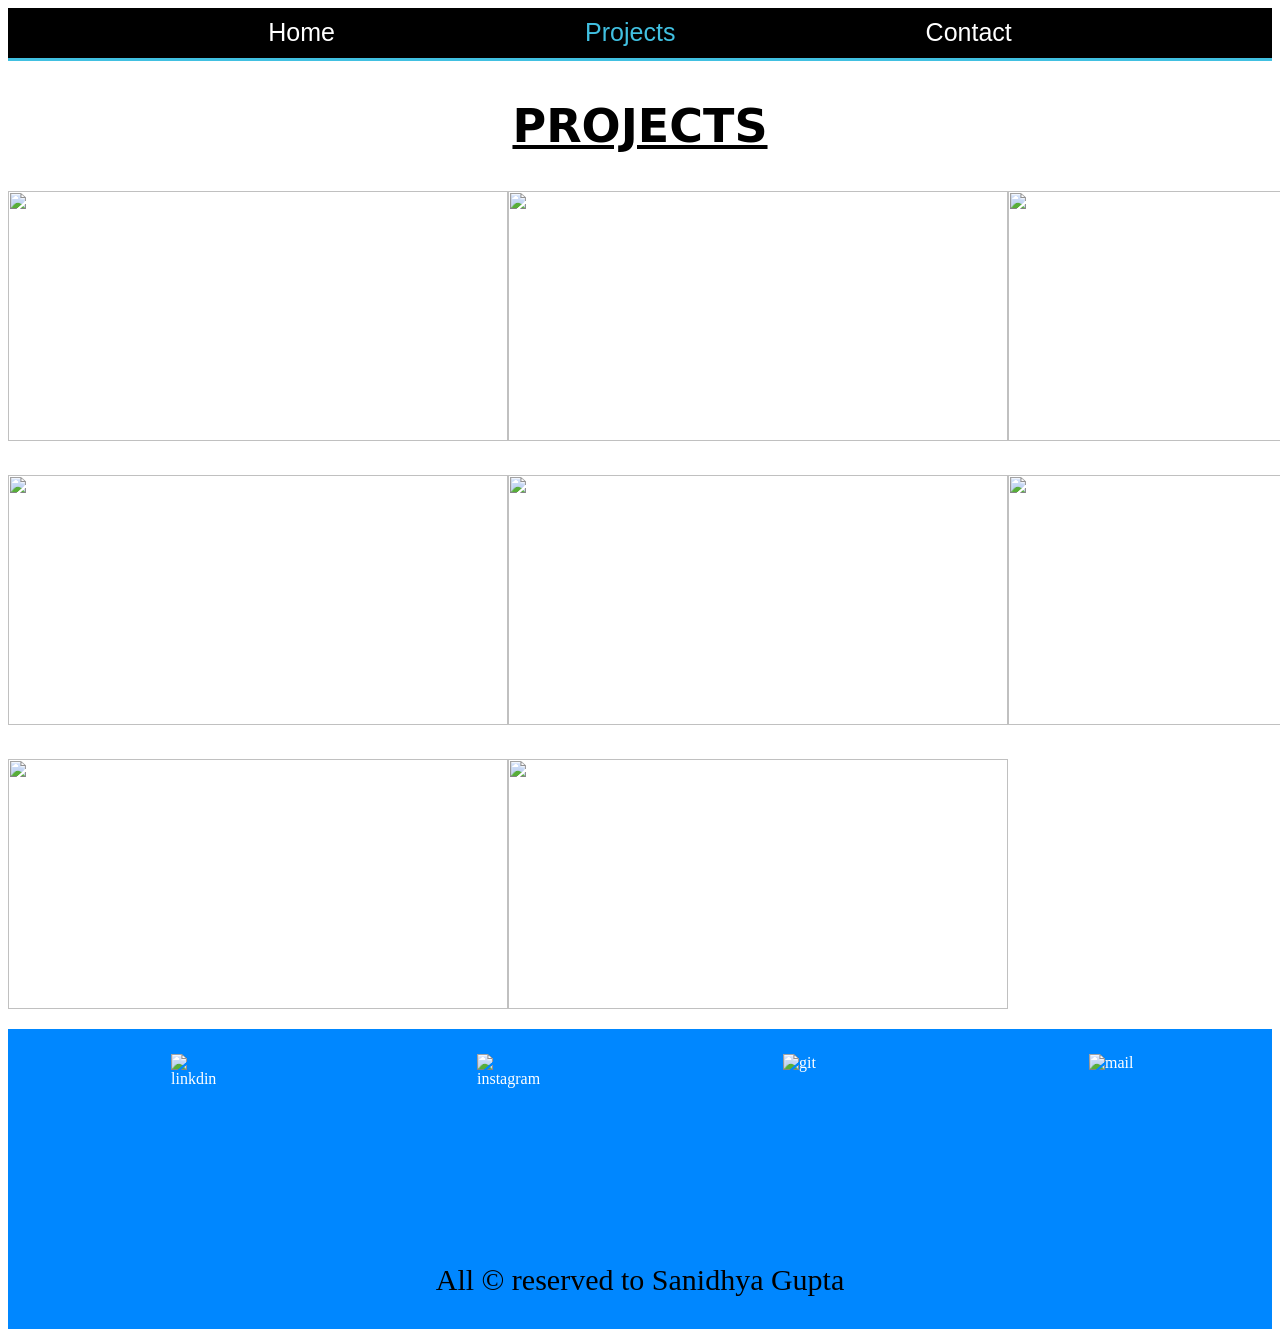
==== portfolio_projects.html @ 0fd9b285 "Add files via upload" ====
<!DOCTYPE html>
<html lang="en">

<head>
    <meta charset="UTF-8">
    <meta http-equiv="X-UA-Compatible" content="IE=edge">
    <meta name="viewport" content="width=device-width, initial-scale=1.0">
    <link rel="stylesheet" href="portfolio_projects.css">
    <title>Document</title>
    <style>
        @import url('https://fonts.googleapis.com/css2?family=Indie+Flower&family=Merriweather+Sans:wght@800&family=Montserrat&family=Noto+Sans+JP&family=Oleo+Script+Swash+Caps&family=Raleway:wght@300;400&family=Roboto+Condensed:wght@700&family=Water+Brush&display=swap');
        </style>
</head>

<body>
    <nav id="nav">
        <div id="navbar">
            <li class="nav_link"><a href="portfolio.html">Home</a> </li>

            <li class="nav_link"> <a href="portfolio_projects.html" id="active">Projects</a> </li>
            <li class="nav_link">Contact</li>
        </div>
    </nav>
    <center>
        <h2 id="head_pro">PROJECTS</h2>
    </center>
    <div id="proj_img">
        <a href="portfolio.html" target="_blank"> <img src="portfolio.jpg" alt="" class="pro_img"></a>
        <a href="lic.html" target="_blank"> <img src="lic_show.jpg" alt="" class="pro_img"></a>
        <a href="sample1.html" target="_blank"> <img src="s1.jpg" alt="" class="pro_img"></a>
        <a href="sample2.html" target="_blank"> <img src="s2.jpg" alt="" class="pro_img"></a>
        <a href="sample3.html" target="_blank"> <img src="s3.jpg" alt="" class="pro_img"></a>
        <a href="sample4.html" target="_blank"> <img src="s4.jpg" alt="" class="pro_img"></a>
        <a href="sample5.html" target="_blank"> <img src="s5.jpg" alt="" class="pro_img"></a>
        <a href="sample6.html" target="_blank"> <img src="s6.jpg" alt="" class="pro_img"></a>
    </div>
    <div id="footer">
        <ul id="logos">
            <li class="footlink"><a href="https://www.linkedin.com/in/sanidhya-gupta-042957120/"><img src="linkdin.jpg" alt="linkdin" class="footimg" title="Linkedin"> </a></li>
            <li class="footlink"><a href=""><img src="insta.jpg" alt="instagram" class="footimg"  title="Instagram"></a></li>
            <li class="footlink"><a href="https://github.com/sanidhya99"><img src="github.jpg" alt="git" class="footimg" title="Git Hub" ></a></li>
            <li class="footlink"><a href="mailto:sanidhya738@gmail.com"><img src="mail.jpg" alt="mail" class="footimg"  title="Mail"></a></li>
        </ul>
        <div id="copyright">

            <center> &nbsp;<br><br><br><br><br> All &copy; reserved to Sanidhya Gupta</center>
        </div>
        
    </div>
</body>

</html>
---- portfolio_projects.css ----
body::before{
    background: url('https://cdn.wallpapersafari.com/66/82/pKCuAG.png') no-repeat center center/cover;
    content: "";
    position: absolute;
    top:0;
    left: 0;
    width: 100%;
    height: 100%;
    z-index: -1;
    opacity: 0.3;
}
#nav {
    position: sticky;
    top: 0px;
}

#navbar {

    display: flex;
    flex-direction: row;
    background-color: black;
    padding: 10px;
    height: 30px;

    font-family: sans-serif;
    justify-content: space-evenly;
    text-decoration: none;
    list-style: none;
    color: white;
    font-size: 25px;

    border-bottom: 3px solid #41c0e1;
}

.nav_link:hover {
    color: #41c0e1;
}
a{
    text-decoration: none;
    color: white;
}
a:hover{
     color: #41c0e1;
}
#active{
    color: #41c0e1;
}
#head_pro{
    text-decoration: underline;
    font-size: 46px;
    font-family: system-ui, -apple-system, BlinkMacSystemFont, 'Segoe UI', Roboto, Oxygen, Ubuntu, Cantarell, 'Open Sans', 'Helvetica Neue', sans-serif;
}
#proj_img{
display: grid;
grid-template-columns: 350px 350px 350px ;
grid-gap: 150px;
grid-row-gap: 30px;
}
.pro_img{
    height: 250px;
    width: 500px;
    
}
#footer{
    background-color: #0087ff;
color:black;
height: 300px;
}
#logos{
    list-style: none;
    display: flex;
    flex-direction: row;
    justify-content: space-around;
    align-items: center;
    height: 100px;
}
.footimg{
    width: 50px;
    height: 40px;
}
#copyright{
    height: 100px;
    display: flex;
    justify-content: center;
    align-items: center;
   color: black;
   font-size: 30px;
}
.footlink{
    height:50px ;
    width:60px ;
}
.footlink:hover{
    background-color: black;
}
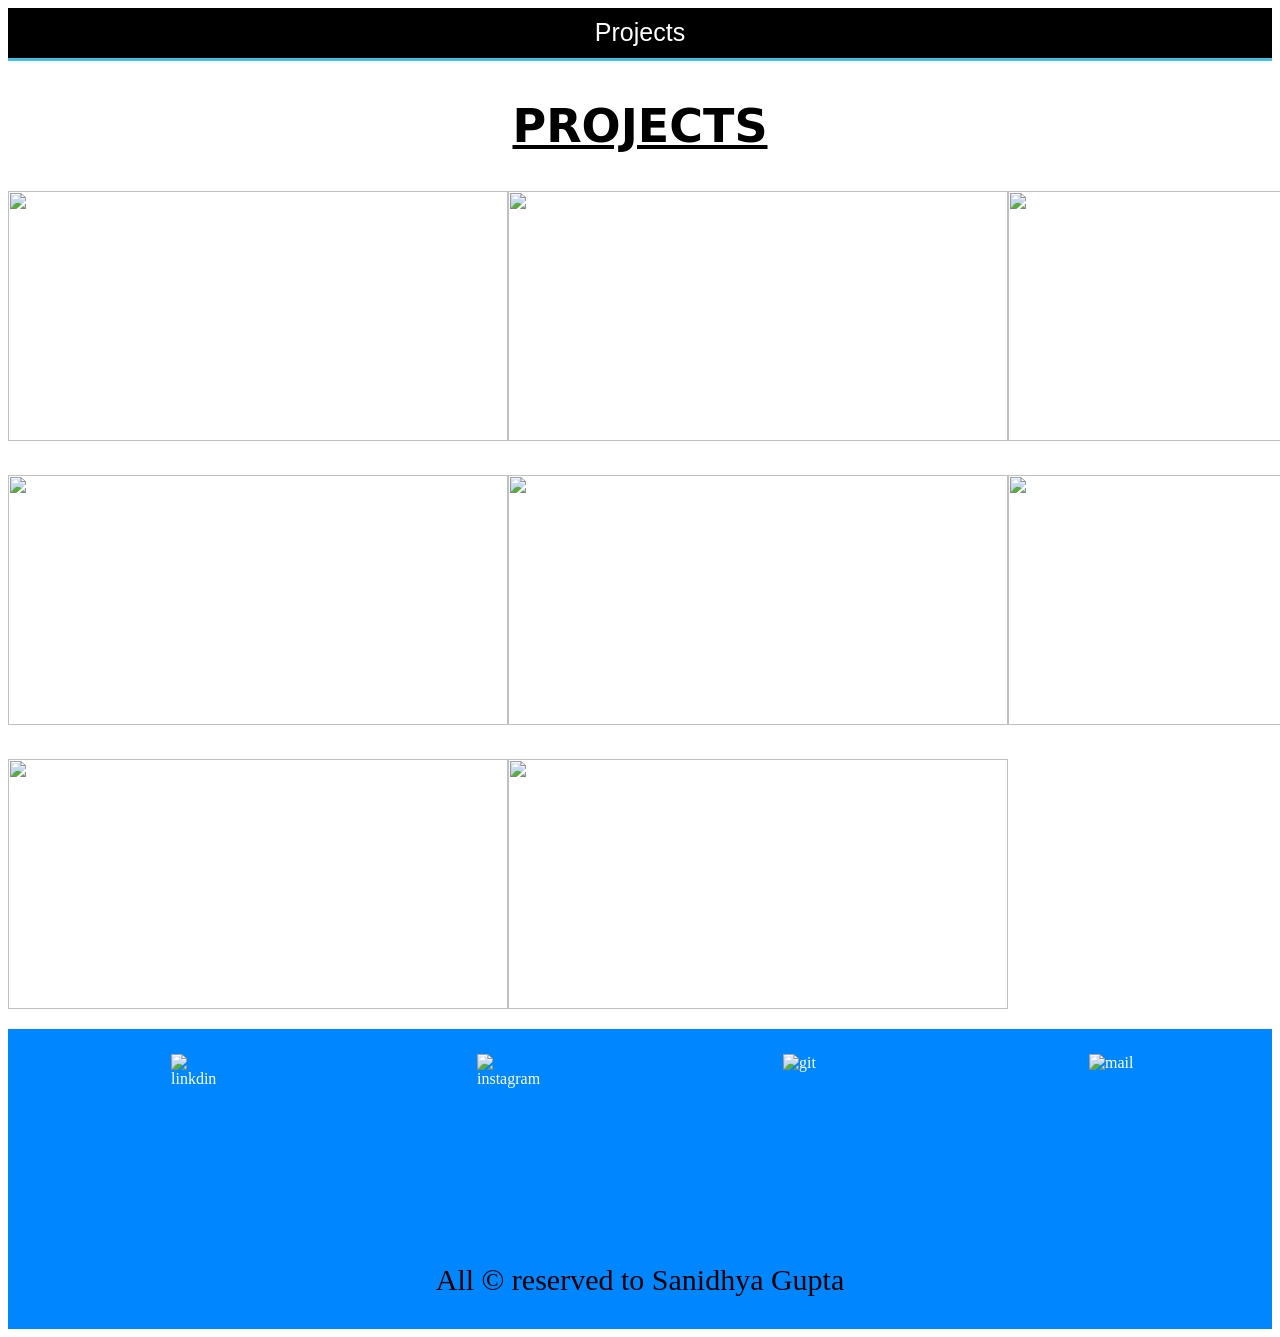
==== commit 4425cf1d: "Update portfolio_projects.html" ====
--- a/portfolio_projects.html
+++ b/portfolio_projects.html
@@ -6,7 +6,7 @@
     <meta http-equiv="X-UA-Compatible" content="IE=edge">
     <meta name="viewport" content="width=device-width, initial-scale=1.0">
     <link rel="stylesheet" href="portfolio_projects.css">
-    <title>Document</title>
+    <title>Projects</title>
     <style>
         @import url('https://fonts.googleapis.com/css2?family=Indie+Flower&family=Merriweather+Sans:wght@800&family=Montserrat&family=Noto+Sans+JP&family=Oleo+Script+Swash+Caps&family=Raleway:wght@300;400&family=Roboto+Condensed:wght@700&family=Water+Brush&display=swap');
         </style>
@@ -14,13 +14,13 @@
 
 <body>
     <nav id="nav">
-        <div id="navbar">
-            <li class="nav_link"><a href="portfolio.html">Home</a> </li>
+        <div id="navbar"  onmouseover="block()" onmouseout="none()">
+            <li class="nav_link" id="home" onclick="no_welcome()" ><a href="portfolio.html">Home</a></li>
 
-            <li class="nav_link"> <a href="portfolio_projects.html" id="active">Projects</a> </li>
-            <li class="nav_link">Contact</li>
+            <li class="nav_link" id="project" > <a href="portfolio_projects.html" >Projects</a> </li>
+            <li class="nav_link" id="contact" >  <a href="portfolio_contact.html">Contact</a> </li>
         </div>
-    </nav>
+    </nav> 
     <center>
         <h2 id="head_pro">PROJECTS</h2>
     </center>
@@ -37,7 +37,7 @@
     <div id="footer">
         <ul id="logos">
             <li class="footlink"><a href="https://www.linkedin.com/in/sanidhya-gupta-042957120/"><img src="linkdin.jpg" alt="linkdin" class="footimg" title="Linkedin"> </a></li>
-            <li class="footlink"><a href=""><img src="insta.jpg" alt="instagram" class="footimg"  title="Instagram"></a></li>
+            <li class="footlink"><a href="https://www.instagram.com/sanidhya.9/"><img src="inst1.jpg" alt="instagram" class="footimg"  title="Instagram"></a></li>
             <li class="footlink"><a href="https://github.com/sanidhya99"><img src="github.jpg" alt="git" class="footimg" title="Git Hub" ></a></li>
             <li class="footlink"><a href="mailto:sanidhya738@gmail.com"><img src="mail.jpg" alt="mail" class="footimg"  title="Mail"></a></li>
         </ul>
@@ -47,6 +47,49 @@
         </div>
         
     </div>
+    <script>
+
+        let greet_box = document.getElementById('greet_box');
+        function request() {
+            greet_box.style.display = 'block';
+        }
+        function request_del() {
+            greet_box.style.display = 'none';
+        }
+
+        setTimeout(request, 10000);
+        setTimeout(request_del, 20000);
+
+        let welcome = document.getElementById('welcome');
+
+        function welcome_del() {
+            welcome.style.display = 'none';
+        }
+   setTimeout(none(),1000);
+     function block(){
+    document.getElementById('home').style.display='block';
+    document.getElementById('project').style.display='block';
+    document.getElementById('contact').style.display='block';
+    document.getElementById('navbar').style.justifyContent='space-evenly';
+     }
+     function none(){
+    // document.getElementById('home').style.display='none';
+
+    document.getElementById('home').style.display='none';
+    document.getElementById('navbar').style.justifyContent='center';
+    document.getElementById('contact').style.display='none';
+     }
+     function nowelcome(){
+        document.getElementById('welcome').style.display='none';
+     }
+     function no_welcome(){
+        setTimeout(nowelcome,1000);
+     }
+  
+    //  setTimeout(no_welcome,1000);
+        setTimeout(welcome_del, 5000);
+
+    </script>
 </body>
 
-</html>+</html>
